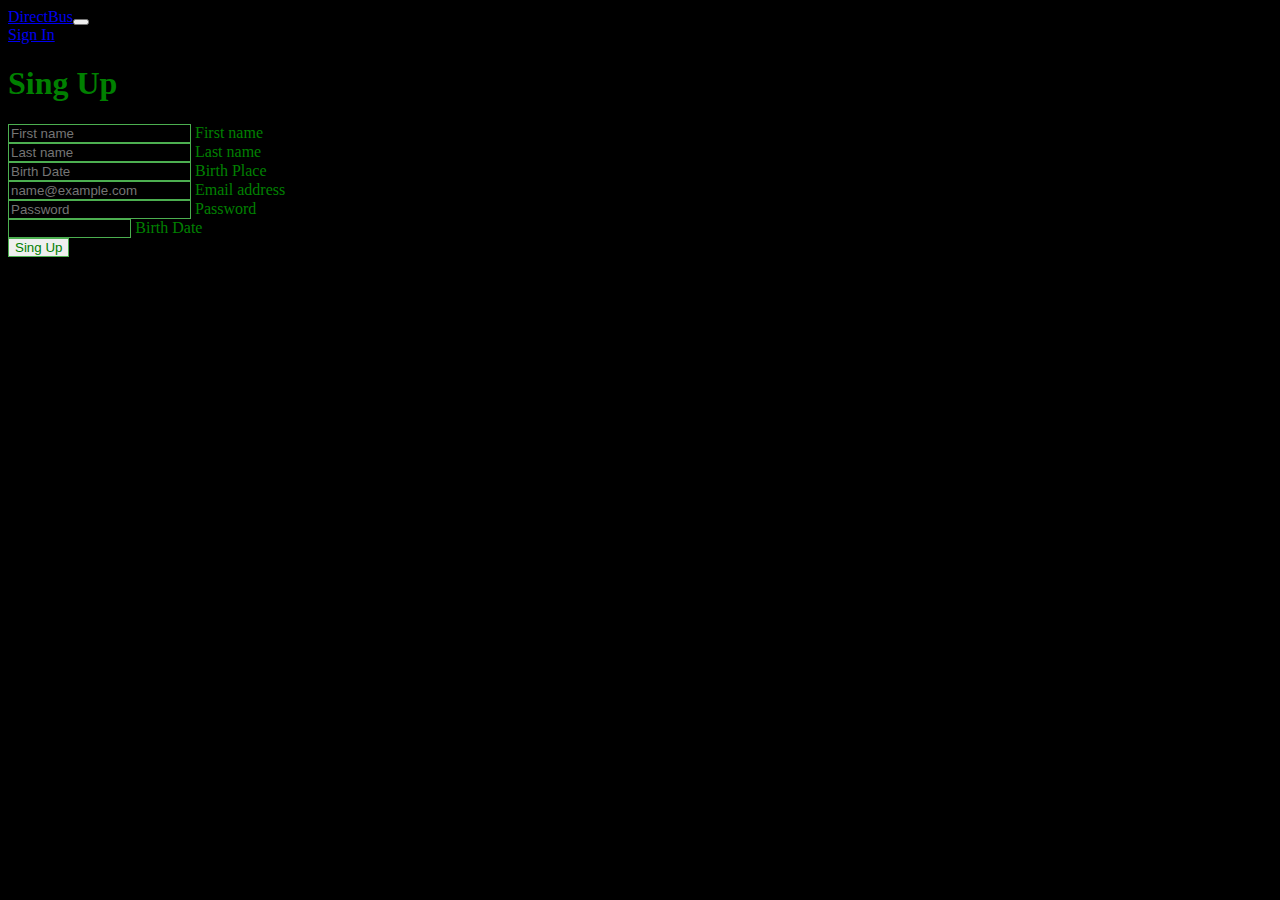
==== src/main/resources/static/userRegistration.html @ 91b92427 "Modifiche colori" ====
<!doctype html>
<html lang="it">
  <head>
    <meta charset="utf-8">
    <meta name="viewport" content="width=device-width, initial-scale=1">
    <link href="css/userRegistration.css" rel="stylesheet" />
    <link href="https://cdn.jsdelivr.net/npm/bootstrap@5.1.3/dist/css/bootstrap.min.css" rel="stylesheet" integrity="sha384-1BmE4kWBq78iYhFldvKuhfTAU6auU8tT94WrHftjDbrCEXSU1oBoqyl2QvZ6jIW3" crossorigin="anonymous">

    <title>DirectBus</title>
  </head>
	<body id="body">
		<nav class="navbar navbar-dark navbar-expand bg-dark navigation-clean">
	        <div class="container"><a class="navbar-brand" href="#">DirectBus</a><button data-bs-toggle="collapse" class="navbar-toggler" data-bs-target="#navcol-1"></button>
	            <div class="collapse navbar-collapse" id="navcol-1"><a class="btn btn-dark ms-auto" role="button" href="#">Sign In</a></div>
	        </div>
	    </nav>
		<div class="container mt-5" id="firstContainer">
			<div class="col-xl-4 mx-auto position-relative">
			<h1 id="singUp" class="col-xl-5 mx-auto position-relative mb-5">Sing Up</h1>
			</div>
			<div class="col-md-10 col-lg-8 col-xl-7 mx-auto position-relative">
				<div  class="form-floating mb-3">
					<input class="form-control" id="floatingFirtsName" placeholder="First name">
					<label for="floatingFirtsName">First name</label>
				</div>	
				<div  class="form-floating mb-3">
					<input class="form-control" id="floatingLastName" placeholder="Last name">
					<label for="floatingLastName">Last name</label>
				</div>
				<div class="form-floating mb-3">
				  <input class="form-control" id="floatingBirthDate" placeholder="Birth Date">
				  <label for="floatingBirthDate">Birth Place</label>
				</div>
				<div class="form-floating mb-3">
				  <input type="email" class="form-control" id="floatingEmail" placeholder="name@example.com">
				  <label for="floatingEmail">Email address</label>
				</div>
				<div class="form-floating">
				  <input type="password" class="form-control" id="floatingPassword" placeholder="Password">
				  <label for="floatingPassword">Password</label>
				</div>
				<div class="form-floating mt-3">
				<input id="inputDate" type="date" class="form-control" ></input>
				<label for="inputDate">Birth Date</label>
				</div>
				<div class="btn-group col-md-10 col-lg-8 col-xl-7 mt-3 unlign-item-center">
					<button id="sendButton" type="submit" class="btn btn-outline-dark">Sing Up</button>
				</div>
			</div>			
		</div>		
    <script src="https://cdn.jsdelivr.net/npm/bootstrap@5.1.3/dist/js/bootstrap.bundle.min.js" integrity="sha384-ka7Sk0Gln4gmtz2MlQnikT1wXgYsOg+OMhuP+IlRH9sENBO0LRn5q+8nbTov4+1p" crossorigin="anonymous"></script>
  </body>
</html>
---- src/main/resources/static/css/userRegistration.css ----
#body{
	background-color:black;	
}
#firstContainer{
	background-color:black;
}

#singUp{
	color:green;
}

label{
	color:green;
}

#floatingFirtsName{
	background-color:black;
	border:1px solid #4CAF50;
}

#floatingLastName{
	background-color:black;	
	border:1px solid #4CAF50;
}

#floatingBirthDate{
	background-color:black;	
	border:1px solid #4CAF50;
}

#floatingEmail{
	background-color:black;	
	border:1px solid #4CAF50;
}

#floatingPassword{
	background-color:black;	
	border:1px solid #4CAF50;
}

#inputDate{
	background-color:black;
	border:1px solid #4CAF50;	
}

#sendButton{
	color:green;
	border:1px solid #4CAF50;
}
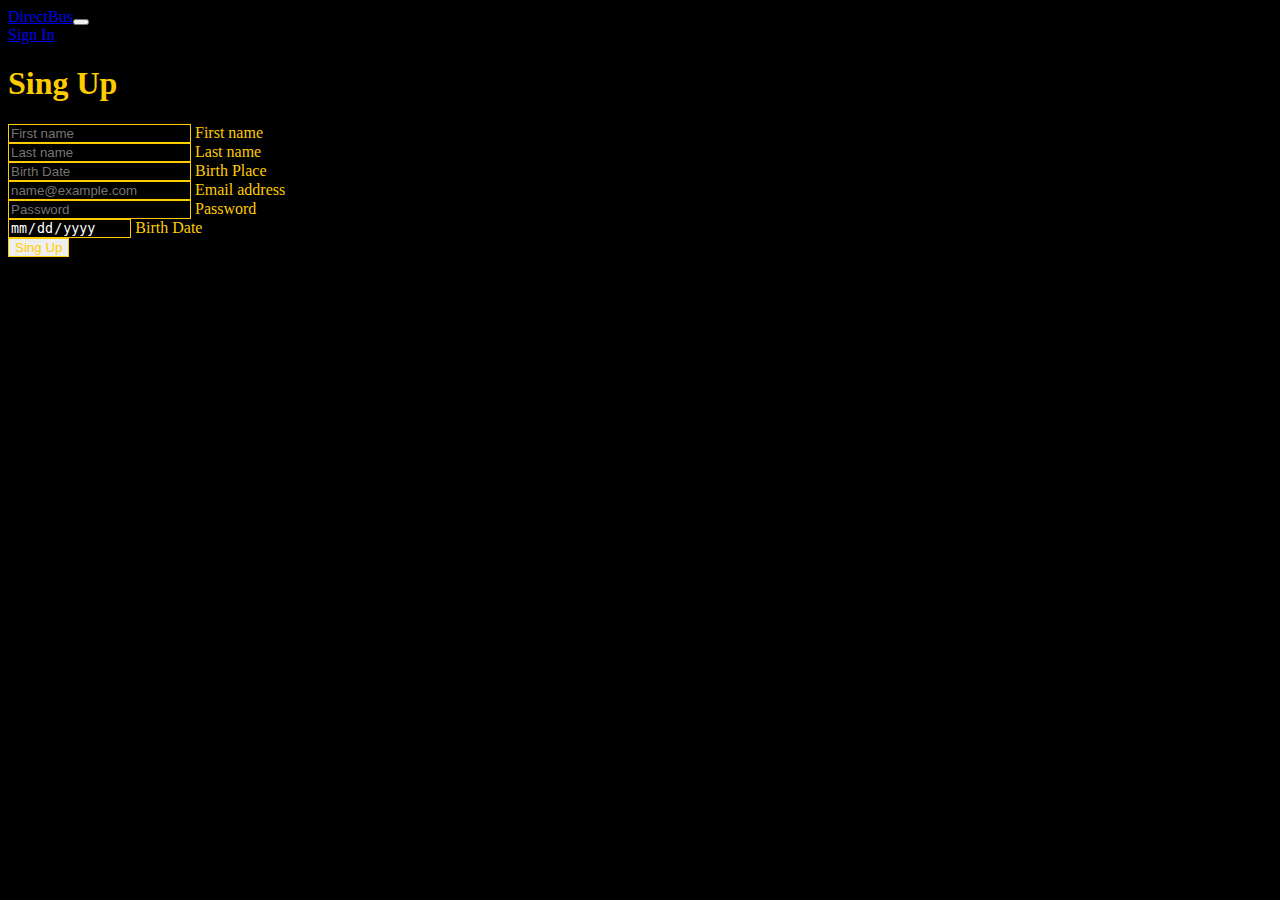
==== commit c1548bf1: "Slais" ====
--- a/src/main/resources/static/userRegistration.html
+++ b/src/main/resources/static/userRegistration.html
@@ -14,6 +14,7 @@
 	            <div class="collapse navbar-collapse" id="navcol-1"><a class="btn btn-dark ms-auto" role="button" href="#">Sign In</a></div>
 	        </div>
 	    </nav>
+	    
 		<div class="container mt-5" id="firstContainer">
 			<div class="col-xl-4 mx-auto position-relative">
 			<h1 id="singUp" class="col-xl-5 mx-auto position-relative mb-5">Sing Up</h1>
--- a/src/main/resources/static/css/userRegistration.css
+++ b/src/main/resources/static/css/userRegistration.css
@@ -6,44 +6,55 @@
 }
 
 #singUp{
-	color:green;
+	color:#FFCC00;
 }
 
 label{
-	color:green;
+	color:#FFCC00;
 }
+
 
 #floatingFirtsName{
 	background-color:black;
-	border:1px solid #4CAF50;
+	border:1px solid #FFCC00;
+	color:white;
+}
+
+#floatingFirstName:active{
+	border:2px solid #FFCC00;
 }
 
 #floatingLastName{
 	background-color:black;	
-	border:1px solid #4CAF50;
+	border:1px solid #FFCC00;	
+	color:white;
 }
 
 #floatingBirthDate{
 	background-color:black;	
-	border:1px solid #4CAF50;
+	border:1px solid #FFCC00;
+	color:white;
 }
 
 #floatingEmail{
 	background-color:black;	
-	border:1px solid #4CAF50;
+	border:1px solid #FFCC00;
+	color:white;
 }
 
 #floatingPassword{
 	background-color:black;	
-	border:1px solid #4CAF50;
+	border:1px solid #FFCC00;
+	color:white;
 }
 
 #inputDate{
 	background-color:black;
-	border:1px solid #4CAF50;	
+	border:1px solid #FFCC00;
+	color:white;	
 }
 
 #sendButton{
-	color:green;
-	border:1px solid #4CAF50;
+	color:#FFCC00;
+	border:1px solid #FFCC00;
 }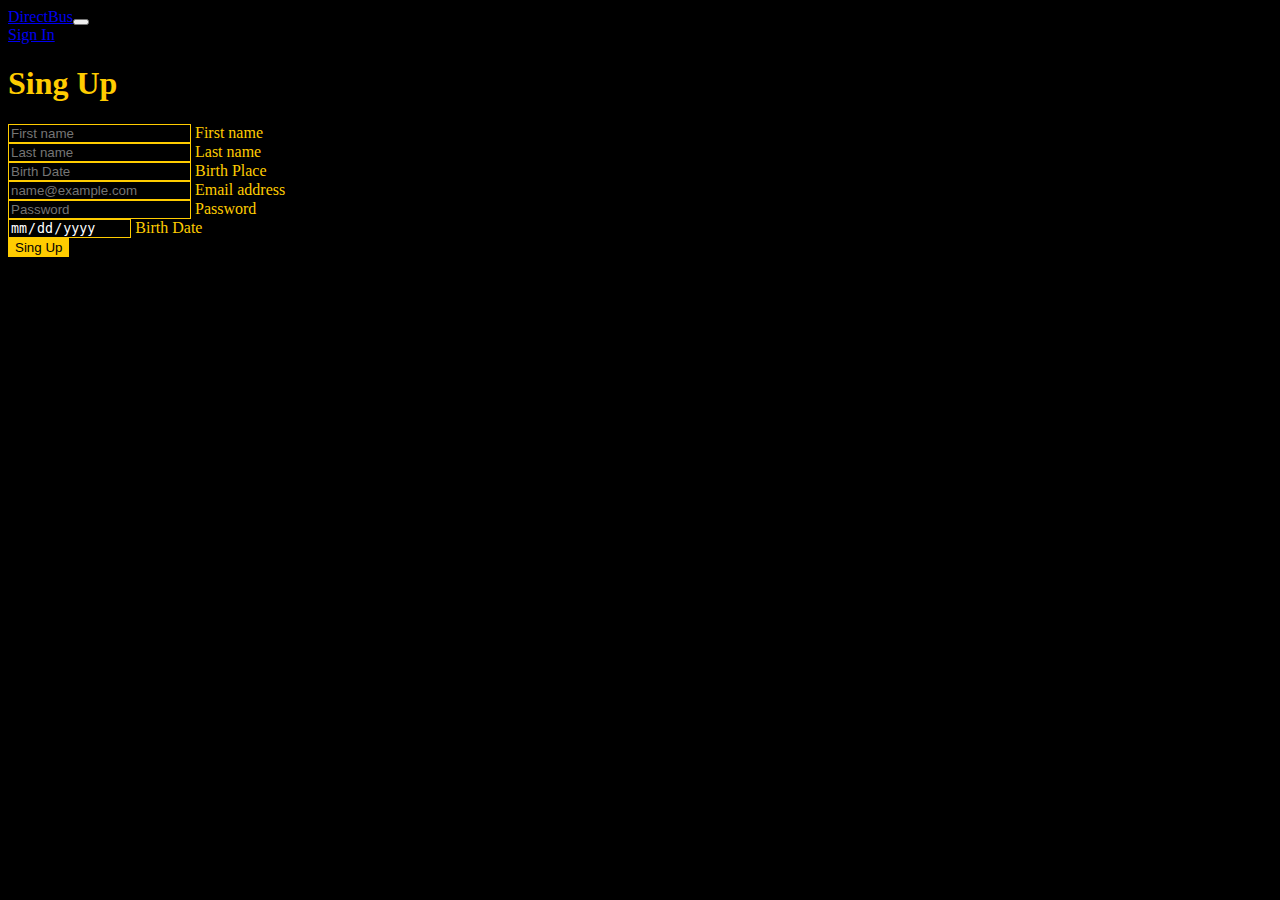
==== commit d0564317: "cose strane nel css" ====
--- a/src/main/resources/static/userRegistration.html
+++ b/src/main/resources/static/userRegistration.html
@@ -21,31 +21,31 @@
 			</div>
 			<div class="col-md-10 col-lg-8 col-xl-7 mx-auto position-relative">
 				<div  class="form-floating mb-3">
-					<input class="form-control" id="floatingFirtsName" placeholder="First name">
-					<label for="floatingFirtsName">First name</label>
+					<input class="form-control" id="FirstName" placeholder="First name">
+					<label for="FirstName">First name</label>
 				</div>	
 				<div  class="form-floating mb-3">
-					<input class="form-control" id="floatingLastName" placeholder="Last name">
-					<label for="floatingLastName">Last name</label>
+					<input class="form-control" id="LastName" placeholder="Last name">
+					<label for="LastName">Last name</label>
 				</div>
 				<div class="form-floating mb-3">
-				  <input class="form-control" id="floatingBirthDate" placeholder="Birth Date">
-				  <label for="floatingBirthDate">Birth Place</label>
+				  <input class="form-control" id="BirthDate" placeholder="Birth Date">
+				  <label for="BirthDate">Birth Place</label>
 				</div>
 				<div class="form-floating mb-3">
-				  <input type="email" class="form-control" id="floatingEmail" placeholder="name@example.com">
-				  <label for="floatingEmail">Email address</label>
+				  <input type="email" class="form-control" id="Email" placeholder="name@example.com">
+				  <label for="Email">Email address</label>
 				</div>
 				<div class="form-floating">
-				  <input type="password" class="form-control" id="floatingPassword" placeholder="Password">
-				  <label for="floatingPassword">Password</label>
+				  <input type="password" class="form-control" id="Password" placeholder="Password">
+				  <label for="Password">Password</label>
 				</div>
 				<div class="form-floating mt-3">
 				<input id="inputDate" type="date" class="form-control" ></input>
 				<label for="inputDate">Birth Date</label>
 				</div>
-				<div class="btn-group col-md-10 col-lg-8 col-xl-7 mt-3 unlign-item-center">
-					<button id="sendButton" type="submit" class="btn btn-outline-dark">Sing Up</button>
+				<div class="btn-group col-md-8 col-lg-6 col-xl-5 mt-3 unlign-item-center">
+					<button id="sendButton" type="submit" class="btn">Sing Up</button>
 				</div>
 			</div>			
 		</div>		
--- a/src/main/resources/static/css/userRegistration.css
+++ b/src/main/resources/static/css/userRegistration.css
@@ -14,47 +14,27 @@
 }
 
 
-#floatingFirtsName{
+#FirstName, #LastName, #BirthDate, #Email, #Password, #inputDate{
 	background-color:black;
 	border:1px solid #FFCC00;
 	color:white;
 }
 
-#floatingFirstName:active{
+#FirstName:focus, #LastName:focus, #BirthDate:focus, #Email:focus, #Password:focus, #inputDate:focus{
+	background-color:black;	
 	border:2px solid #FFCC00;
-}
-
-#floatingLastName{
-	background-color:black;	
-	border:1px solid #FFCC00;	
 	color:white;
 }
 
-#floatingBirthDate{
-	background-color:black;	
+#sendButton{
+	background-color: #FFCC00;
+	color:black;
 	border:1px solid #FFCC00;
-	color:white;
 }
 
-#floatingEmail{
-	background-color:black;	
+#sendButton:hover{
+	background-color: black;
+	color:  #FFCC00;
 	border:1px solid #FFCC00;
-	color:white;
-}
-
-#floatingPassword{
-	background-color:black;	
-	border:1px solid #FFCC00;
-	color:white;
-}
-
-#inputDate{
-	background-color:black;
-	border:1px solid #FFCC00;
-	color:white;	
-}
-
-#sendButton{
-	color:#FFCC00;
-	border:1px solid #FFCC00;
+	
 }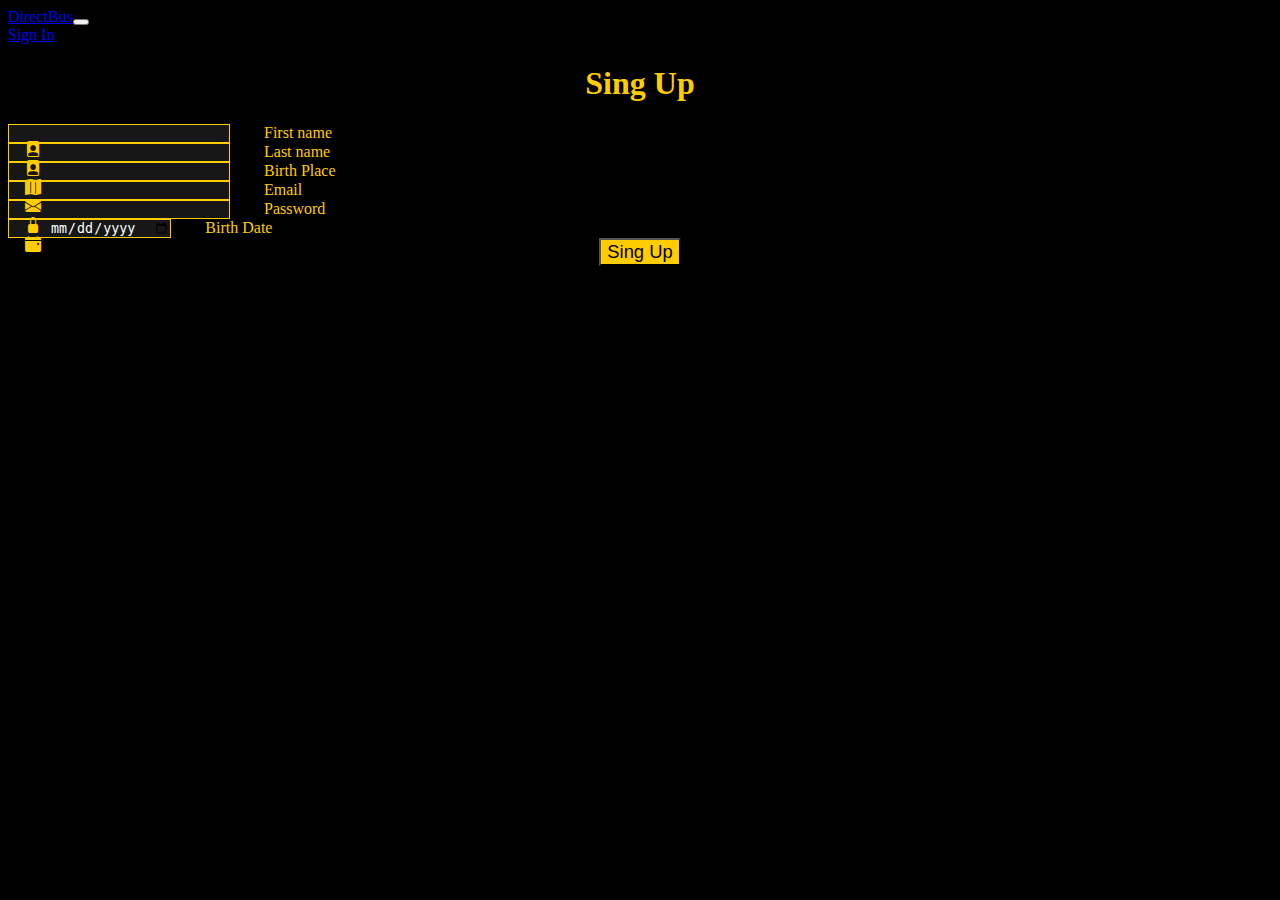
==== commit 036bae2a: "cose strane" ====
--- a/src/main/resources/static/userRegistration.html
+++ b/src/main/resources/static/userRegistration.html
@@ -4,8 +4,13 @@
     <meta charset="utf-8">
     <meta name="viewport" content="width=device-width, initial-scale=1">
     <link href="css/userRegistration.css" rel="stylesheet" />
+    <link href="https://cdn.jsdelivr.net/npm/bootstrap-icons@1.7.2/font/bootstrap-icons.css" rel="stylesheet"/>
     <link href="https://cdn.jsdelivr.net/npm/bootstrap@5.1.3/dist/css/bootstrap.min.css" rel="stylesheet" integrity="sha384-1BmE4kWBq78iYhFldvKuhfTAU6auU8tT94WrHftjDbrCEXSU1oBoqyl2QvZ6jIW3" crossorigin="anonymous">
-
+	<link rel="stylesheet" href="https://cdn.jsdelivr.net/npm/bootstrap-icons@1.7.0/font/bootstrap-icons.css" integrity="sha384-7ynz3n3tAGNUYFZD3cWe5PDcE36xj85vyFkawcF6tIwxvIecqKvfwLiaFdizhPpN" crossorigin="anonymous">
+    <link rel="preconnect" href="https://fonts.googleapis.com">
+	<link rel="preconnect" href="https://fonts.gstatic.com" crossorigin>
+	<link href="https://fonts.googleapis.com/css2?family=Montserrat:wght@300&family=Ubuntu&display=swap" rel="stylesheet">
+	
     <title>DirectBus</title>
   </head>
 	<body id="body">
@@ -15,38 +20,48 @@
 	        </div>
 	    </nav>
 	    
-		<div class="container mt-5" id="firstContainer">
-			<div class="col-xl-4 mx-auto position-relative">
-			<h1 id="singUp" class="col-xl-5 mx-auto position-relative mb-5">Sing Up</h1>
-			</div>
-			<div class="col-md-10 col-lg-8 col-xl-7 mx-auto position-relative">
+		<div class="container mt-5 " id="firstContainer">
+			<center>
+				<div class="col-xl-4 mx-auto position-relative">
+				<h1 id="singUp" class="col-xl-5 mx-auto position-relative mb-5">Sing Up</h1>
+				</div>
+			</center>
+			<div class="col-md-8 col-lg-6 col-xl-5 mx-auto position-relative">
 				<div  class="form-floating mb-3">
-					<input class="form-control" id="FirstName" placeholder="First name">
+					<i class="bi bi-file-person-fill"></i>
+					<input class="form-control" id="FirstName" placeholder="">
 					<label for="FirstName">First name</label>
 				</div>	
 				<div  class="form-floating mb-3">
-					<input class="form-control" id="LastName" placeholder="Last name">
+					<i class="bi bi-file-person-fill"></i>
+					<input class="form-control" id="LastName" placeholder="">
 					<label for="LastName">Last name</label>
 				</div>
 				<div class="form-floating mb-3">
-				  <input class="form-control" id="BirthDate" placeholder="Birth Date">
+				<i class="bi bi-map-fill"></i>
+				  <input class="form-control" id="BirthDate" placeholder="">
 				  <label for="BirthDate">Birth Place</label>
 				</div>
 				<div class="form-floating mb-3">
-				  <input type="email" class="form-control" id="Email" placeholder="name@example.com">
-				  <label for="Email">Email address</label>
+				  <i class="bi bi-envelope-fill"></i>
+				  <input type="email" class="form-control" id="Email" placeholder="">
+				  <label for="Email">Email</label>
 				</div>
 				<div class="form-floating">
-				  <input type="password" class="form-control" id="Password" placeholder="Password">
+				<i class="bi bi-lock-fill"></i>
+				  <input type="password" class="form-control" id="Password" placeholder="">
 				  <label for="Password">Password</label>
 				</div>
 				<div class="form-floating mt-3">
+				  <i class="bi bi-calendar-event-fill"></i>
 				<input id="inputDate" type="date" class="form-control" ></input>
 				<label for="inputDate">Birth Date</label>
 				</div>
-				<div class="btn-group col-md-8 col-lg-6 col-xl-5 mt-3 unlign-item-center">
-					<button id="sendButton" type="submit" class="btn">Sing Up</button>
-				</div>
+				<center>
+					<div class="btn-group col-md-4 col-lg-3 col-xl-3 mt-3">
+						<button id="sendButton" type="submit" class="btn">Sing Up</button>
+					</div>
+				</center>
 			</div>			
 		</div>		
     <script src="https://cdn.jsdelivr.net/npm/bootstrap@5.1.3/dist/js/bootstrap.bundle.min.js" integrity="sha384-ka7Sk0Gln4gmtz2MlQnikT1wXgYsOg+OMhuP+IlRH9sENBO0LRn5q+8nbTov4+1p" crossorigin="anonymous"></script>
--- a/src/main/resources/static/css/userRegistration.css
+++ b/src/main/resources/static/css/userRegistration.css
@@ -11,30 +11,35 @@
 
 label{
 	color:#FFCC00;
+	margin-left: 30px;
 }
 
+i{
+	padding: 17px;
+	position: absolute;
+	color: #FFCC00;
+	text-align: center;
+}
 
 #FirstName, #LastName, #BirthDate, #Email, #Password, #inputDate{
-	background-color:black;
+	background-color:#171717;
 	border:1px solid #FFCC00;
 	color:white;
+	padding-left: 41px;
 }
 
 #FirstName:focus, #LastName:focus, #BirthDate:focus, #Email:focus, #Password:focus, #inputDate:focus{
-	background-color:black;	
 	border:2px solid #FFCC00;
-	color:white;
 }
 
 #sendButton{
 	background-color: #FFCC00;
 	color:black;
-	border:1px solid #FFCC00;
+	font-size: 115%;
 }
 
 #sendButton:hover{
-	background-color: black;
+	background-color: #171717;
 	color:  #FFCC00;
-	border:1px solid #FFCC00;
-	
+	border: 1px solid #FFCC00;
 }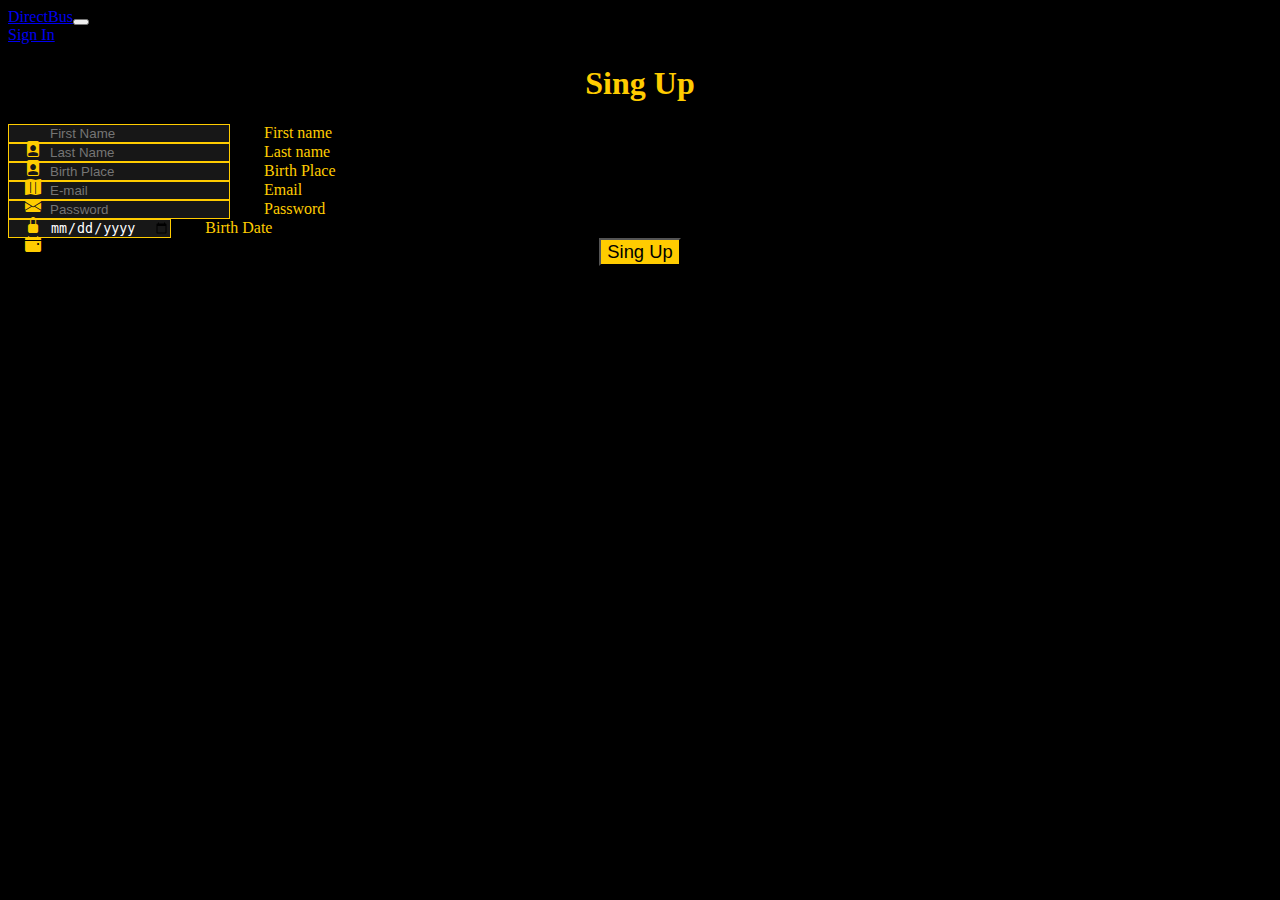
==== commit 1d97f4bc: "fix bug label" ====
--- a/src/main/resources/static/userRegistration.html
+++ b/src/main/resources/static/userRegistration.html
@@ -29,27 +29,27 @@
 			<div class="col-md-8 col-lg-6 col-xl-5 mx-auto position-relative">
 				<div  class="form-floating mb-3">
 					<i class="bi bi-file-person-fill"></i>
-					<input class="form-control" id="FirstName" placeholder="">
+					<input class="form-control" id="FirstName" placeholder="First Name">
 					<label for="FirstName">First name</label>
 				</div>	
 				<div  class="form-floating mb-3">
 					<i class="bi bi-file-person-fill"></i>
-					<input class="form-control" id="LastName" placeholder="">
+					<input class="form-control" id="LastName" placeholder="Last Name">
 					<label for="LastName">Last name</label>
 				</div>
 				<div class="form-floating mb-3">
 				<i class="bi bi-map-fill"></i>
-				  <input class="form-control" id="BirthDate" placeholder="">
+				  <input class="form-control" id="BirthDate" placeholder="Birth Place">
 				  <label for="BirthDate">Birth Place</label>
 				</div>
 				<div class="form-floating mb-3">
 				  <i class="bi bi-envelope-fill"></i>
-				  <input type="email" class="form-control" id="Email" placeholder="">
+				  <input type="email" class="form-control" id="Email" placeholder="E-mail">
 				  <label for="Email">Email</label>
 				</div>
 				<div class="form-floating">
 				<i class="bi bi-lock-fill"></i>
-				  <input type="password" class="form-control" id="Password" placeholder="">
+				  <input type="password" class="form-control" id="Password" placeholder="Password">
 				  <label for="Password">Password</label>
 				</div>
 				<div class="form-floating mt-3">
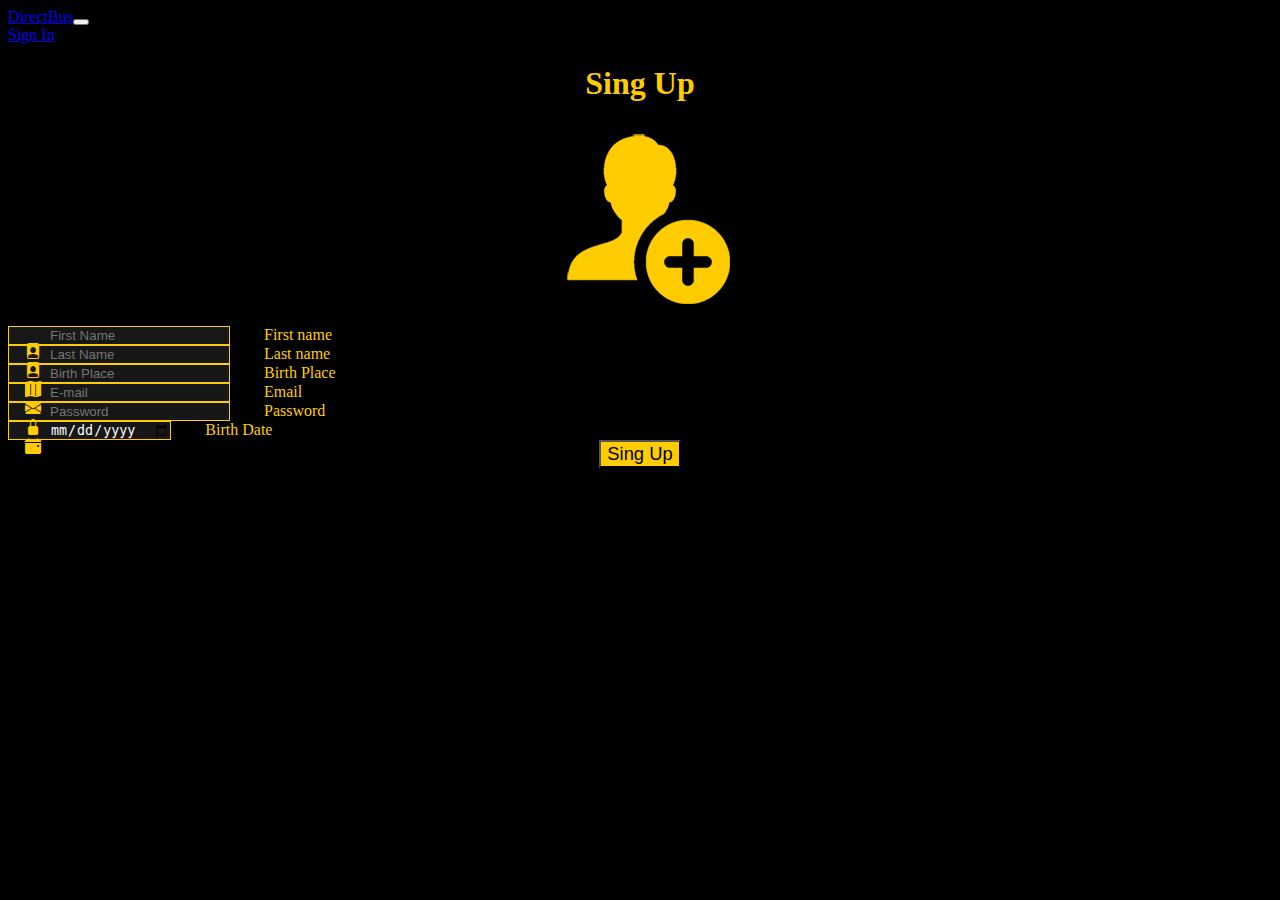
==== commit a1665f3e: "aggiunto logo registrazione" ====
--- a/src/main/resources/static/userRegistration.html
+++ b/src/main/resources/static/userRegistration.html
@@ -6,10 +6,6 @@
     <link href="css/userRegistration.css" rel="stylesheet" />
     <link href="https://cdn.jsdelivr.net/npm/bootstrap-icons@1.7.2/font/bootstrap-icons.css" rel="stylesheet"/>
     <link href="https://cdn.jsdelivr.net/npm/bootstrap@5.1.3/dist/css/bootstrap.min.css" rel="stylesheet" integrity="sha384-1BmE4kWBq78iYhFldvKuhfTAU6auU8tT94WrHftjDbrCEXSU1oBoqyl2QvZ6jIW3" crossorigin="anonymous">
-	<link rel="stylesheet" href="https://cdn.jsdelivr.net/npm/bootstrap-icons@1.7.0/font/bootstrap-icons.css" integrity="sha384-7ynz3n3tAGNUYFZD3cWe5PDcE36xj85vyFkawcF6tIwxvIecqKvfwLiaFdizhPpN" crossorigin="anonymous">
-    <link rel="preconnect" href="https://fonts.googleapis.com">
-	<link rel="preconnect" href="https://fonts.gstatic.com" crossorigin>
-	<link href="https://fonts.googleapis.com/css2?family=Montserrat:wght@300&family=Ubuntu&display=swap" rel="stylesheet">
 	
     <title>DirectBus</title>
   </head>
@@ -21,12 +17,14 @@
 	    </nav>
 	    
 		<div class="container mt-5 " id="firstContainer">
-			<center>
-				<div class="col-xl-4 mx-auto position-relative">
-				<h1 id="singUp" class="col-xl-5 mx-auto position-relative mb-5">Sing Up</h1>
-				</div>
-			</center>
-			<div class="col-md-8 col-lg-6 col-xl-5 mx-auto position-relative">
+			
+			<form action="" method="post" class="col-xs-12 col-sm-10 col-md-6 col-lg-4 col-xl-3 mx-auto position-absolute top-50 start-50 translate-middle">
+				<center>
+					<h1 id="singUp" class="col-xl-5 mx-auto position-relative mb-5">Sing Up</h1>
+					<div class="image">
+						<img alt="" src="images/registration_logo.png">
+					</div> <br>
+				</center>
 				<div  class="form-floating mb-3">
 					<i class="bi bi-file-person-fill"></i>
 					<input class="form-control" id="FirstName" placeholder="First Name">
@@ -63,7 +61,7 @@
 					</div>
 				</center>
 			</div>			
-		</div>		
+		</form>		
     <script src="https://cdn.jsdelivr.net/npm/bootstrap@5.1.3/dist/js/bootstrap.bundle.min.js" integrity="sha384-ka7Sk0Gln4gmtz2MlQnikT1wXgYsOg+OMhuP+IlRH9sENBO0LRn5q+8nbTov4+1p" crossorigin="anonymous"></script>
   </body>
 </html>
